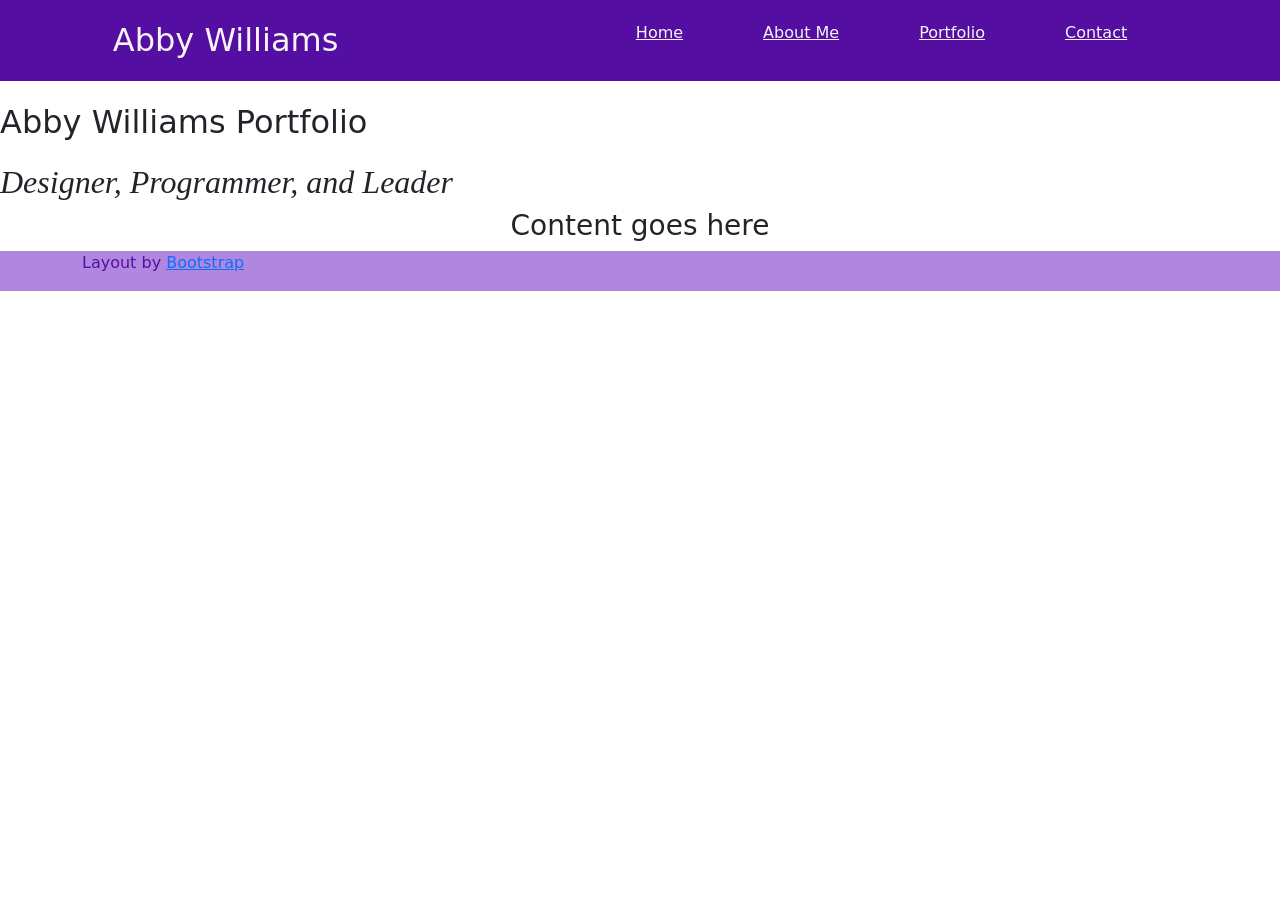
==== index.html @ 06744021 "Folder Structure" ====
<!DOCTYPE html>
<html lang="en">

<head>
    <meta charset="UTF-8">
    <meta http-equiv="X-UA-Compatible" content="IE=edge">
    <meta name="viewport" content="width=device-width, initial-scale=1.0">
    <link href="https://cdn.jsdelivr.net/npm/bootstrap@5.3.3/dist/css/bootstrap.min.css" rel="stylesheet"
        integrity="sha384-QWTKZyjpPEjISv5WaRU9OFeRpok6YctnYmDr5pNlyT2bRjXh0JMhjY6hW+ALEwIH" crossorigin="anonymous">
    <link rel="stylesheet" href="css/normalize.css">
    <link rel="stylesheet" href="css/styles.css">
    <title>Abby Williams Portfolio</title>
</head>

<body>
    <!-- Navigation -->
    <nav>
        <h1 class="name">Abby Williams</h1>
        <ul>
            <li><a href="index.html">Home</a></li>
            <li class="dropdown"><a href="about.html">About Me</a>
                <div class="dropdown-content">
                    <a href="about.html">Biography</a>
                    <a href="about.html">Education</a>
                    <a href="about.html">Experience</a>
                </div>
            </li>
            <li class="dropdown"><a href="portfolio.html">Portfolio</a>
                <div class="dropdown-content">
                    <a href="portfolio.html">Skills</a>
                    <a href="portfolio.html">Projects</a>
                    <a href="portfolio.html">Certifications</a>
                </div>
            </li>
            <li><a href="contact.html">Contact</a></li>
        </ul>
    </nav>

    <!-- Header -->
    <header>
        <h1>Abby Williams Portfolio</h1>
        <h2>Designer, Programmer, and Leader</h2>
    </header>

    <!-- Main -->
    <main id="home">
        <div class="container">
            <div class="row">
                <div class="col-md-12 text-center">
                    <h3>Content goes here</h3>
                </div>
            </div>


        </div>
    </main>

    <!-- Footer -->
    <footer>
        <div class="container">
            <div class="row">
                <div class="col-md-12">
                    <p>Layout by <a href="https://getbootstrap.com/">Bootstrap</a></p>
                </div>
            </div>
        </div>
    </footer>

</body>

</html>
---- css/styles.css ----
/* UTILITIES ------------------------------------------------------------------------------------------ */

/* natural box model */
html {
  box-sizing: border-box;
}
*, *:before, *:after {
  box-sizing: inherit;
}

/* Colors */
:root {
  --light: #B087DE; 
  --white: #f7f4f4;
  --gray: #cec9d5 ;
  --dark: #540fa2;
}

/* screen reader only element */
.sr-only {
  position: absolute;
  width: 1px;
  height: 1px;
  padding: 0;
  margin: -1px;
  overflow: hidden;
  clip: rect(0, 0, 0, 0);
  border: 0;
}

/* NAVIGATION ------------------------------------------------------------------------------------------ */

nav {
    display: flex;
    justify-content: space-around;
    align-items: center;
    flex-direction: row;
    flex-wrap: nowrap;
    background-color: var(--dark);
}

nav ul {
    display: flex;
    flex-flow: row nowrap;
    gap: 0;
}

nav li {
    list-style-type: none;
}

nav li a {
    padding: 20px 40px;
    color: var(--white);
}

nav h1 {
    color: var(--white);
}

.dropdown-content {
  display: none;
  position: absolute;
  background-color: var(--white);
  min-width: 120px;
  box-shadow: 0px 8px 16px 0px var(--gray);
  z-index: 1;
}

.dropdown-content a {
  color: black;
  padding: 12px 16px;
  text-decoration: none;
  display: flex;
  flex-flow: row nowrap;
  text-align: left;
}

.dropdown-content a:hover {
    background-color: var(--gray);
}

.dropdown:hover .dropdown-content {
  display: block;
}

/* HEADER ------------------------------------------------------------------------------------------ */
header h2 {
    font-family: cursive;
    font-style: italic;
}

/* MAIN ------------------------------------------------------------------------------------------ */

/* HOME ------------------------------------------------------------------------------------------ */

/* ABOUT ------------------------------------------------------------------------------------------ */

/* BIOGRAPHY */

/* EDUCATION */

/* EXPERIENCE */

/* PORTFOLIO ------------------------------------------------------------------------------------------ */

/* SKILLS */

/* PROJECTS */

/* CERTIFICATIONS */

/* CONTACT ------------------------------------------------------------------------------------------ */

/* FOOTER ------------------------------------------------------------------------------------------ */
footer {
    background-color: var(--light);
    color: var(--dark);
}
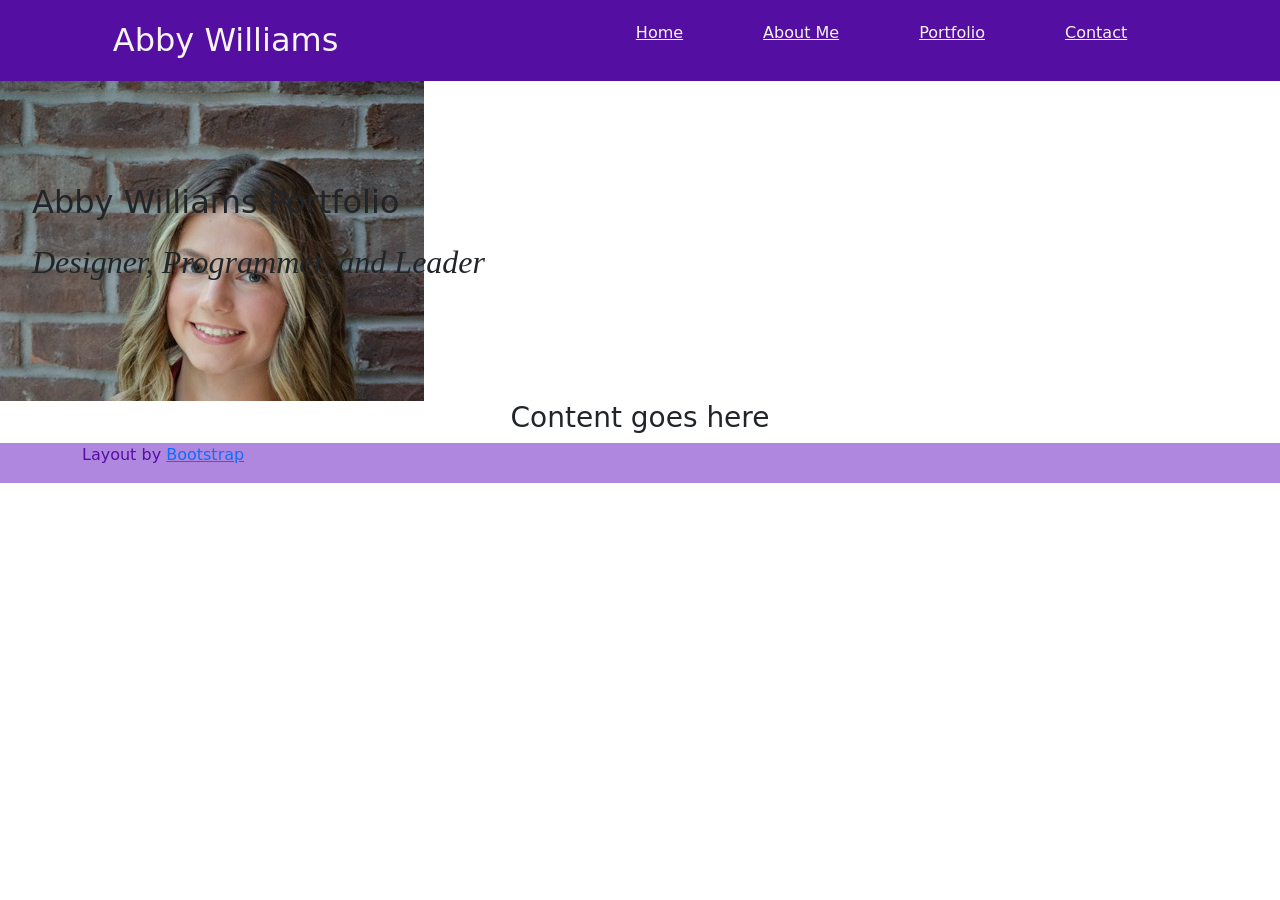
==== commit 3e7b3399: "background image structure" ====
--- a/index.html
+++ b/index.html
@@ -38,8 +38,8 @@
 
     <!-- Header -->
     <header>
-        <h1>Abby Williams Portfolio</h1>
-        <h2>Designer, Programmer, and Leader</h2>
+                    <h1>Abby Williams Portfolio</h1>
+                    <h2>Designer, Programmer, and Leader</h2>
     </header>
 
     <!-- Main -->
--- a/css/styles.css
+++ b/css/styles.css
@@ -93,7 +93,12 @@
 /* MAIN ------------------------------------------------------------------------------------------ */
 
 /* HOME ------------------------------------------------------------------------------------------ */
-
+header {
+  background-image: url('../images/headshot.jpeg');
+  height: 20em;
+  background-repeat: no-repeat;
+  padding: 5em 2em;
+}
 /* ABOUT ------------------------------------------------------------------------------------------ */
 
 /* BIOGRAPHY */
